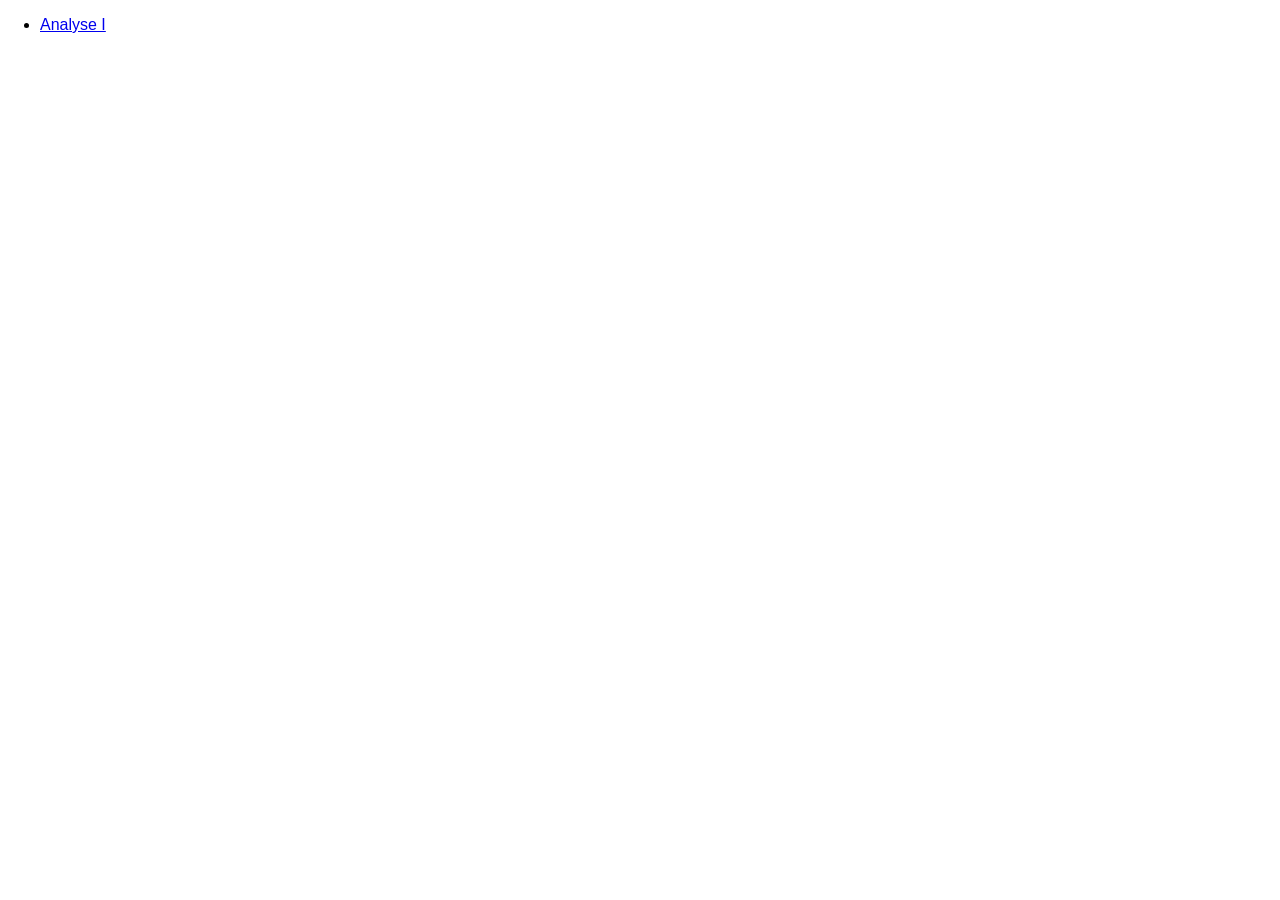
==== index.html @ 7cc65953 "Started with Analyse I | Ch1 done" ====
<!DOCTYPE html>
<html>
	<head>
		<title>Starks</title>
		<meta charset="utf-8">
		<link rel="stylesheet" href="css/normalize.css">
	</head>

	<body>
		<section>
			<article>
				<ul>
					<li><a href="html/analyse_I/analyse_I.html">Analyse I</a>
				</ul>
			</article>
		</section>
	</body>
</html>
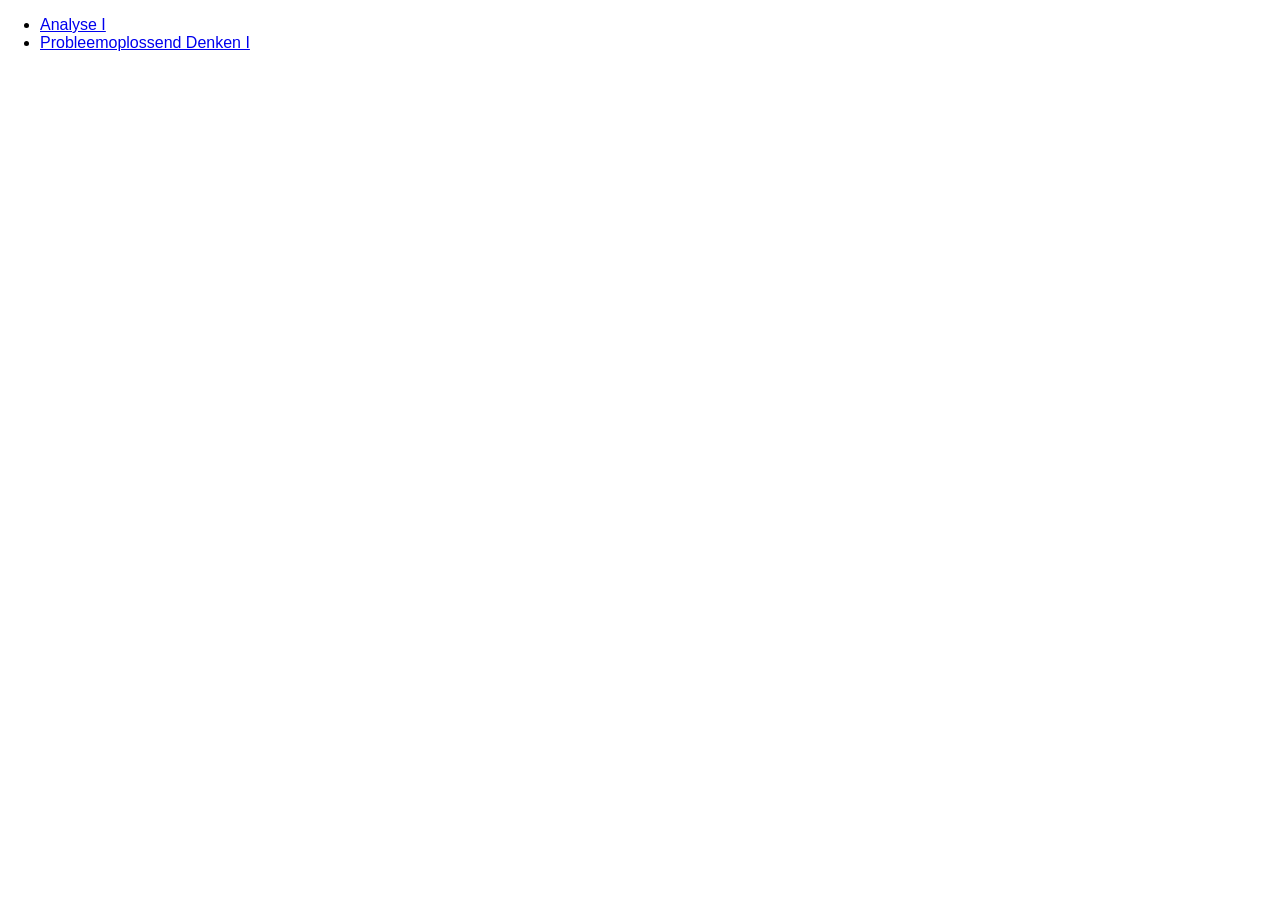
==== commit e056356d: "Started 'Probleemoplossend Denken 1'" ====
--- a/index.html
+++ b/index.html
@@ -11,8 +11,9 @@
 			<article>
 				<ul>
 					<li><a href="html/analyse_I/analyse_I.html">Analyse I</a>
+					<li><a href="html/pod/index_pod.html">Probleemoplossend Denken I</a>
 				</ul>
 			</article>
 		</section>
 	</body>
-</html>+</html>
